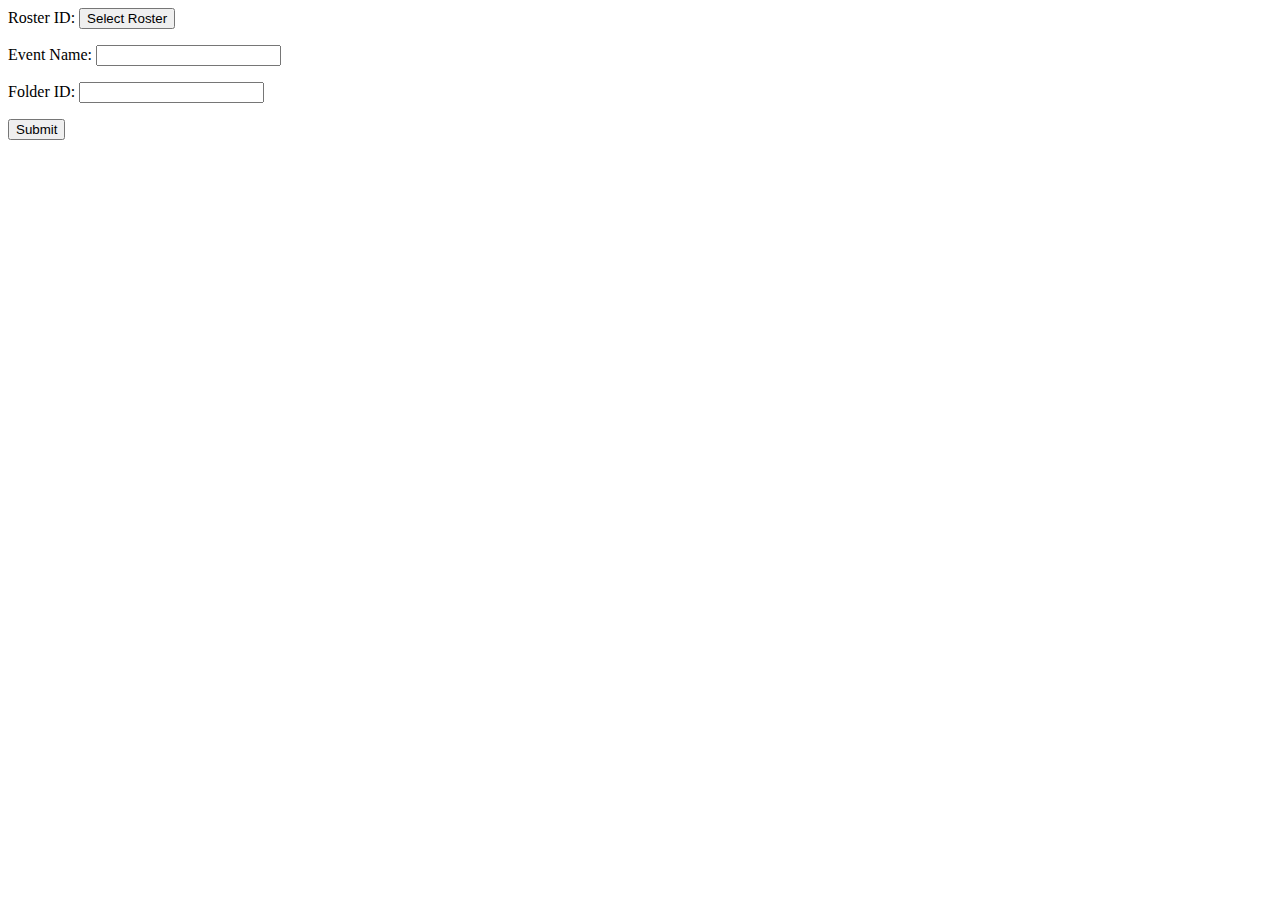
==== buzzcards.html @ 5ccb05c3 "Picker attempt" ====
<html>
	<head>

	</head>
	<body>
		<div id="scanningForm">
			<p>
				Roster ID: <input type="button" value="Select Roster" onclick="createRosterPicker()"/> <p id="rosterResult"></p>
			</p>
			<p>
				Event Name: <input type="text" id="eventName"/>
			</p>
			<p>
				Folder ID: <input type="text" id="folderId"/>
			</p>
			<p>
				<input type="submit" value="Submit" onclick="handleSubmit()"/>
			</p>
		</div>
		<div id="rosterOutput">

		</div>



		<script>
			var roster = [];
			var spreadsheetId = "";
			var rosterId = "";
            var signedIn = false;

            var API_KEY = "AIzaSyBAVdY6W4eW-Up1t53nAKlqDp1FHiJL_VM";

            var CLIENT_ID = "523456694441-v0mpgb9n57o11u1r87jfugo826mh8iqp.apps.googleusercontent.com";

            var SCOPE = "https://www.googleapis.com/auth/spreadsheets https://www.googleapis.com/auth/drive.file https://www.googleapis.com/auth/drive";

			function createSheet() {
			    var eventName = document.getElementById("eventName").value;
				var spreadsheetBody = {
                    "properties": {
                        "title": eventName,
                    }
				};

				var request = gapi.client.sheets.spreadsheets.create({}, spreadsheetBody);
				request.then(function(response) {
					console.log(response.result);
					spreadsheetId = response.result.spreadsheetId;
                    appendToSheet(["Name", "Timestamp"]);
                    saveCookies();
				}, function(reason) {
					console.log("error: " + reason.result.error.message);
				})
			}

			function handleSwipe(swipe) {
			    var re = /[90]\d{8}/;
			    var matches = swipe.match(re);
			    if (matches.length === 0) {
			        console.log("Invalid Swipe");
				}
				var gtid = matches[0];
				var hash = sha256_digest(gtid);

				foundName = null;

				roster.forEach((member) => {
				    if (member.hashedGtid === hash) {
				        foundName = member.name
					}
				});

				if (foundName) {
					var checkinValues = [foundName, new Date().toString()];
					appendToSheet(checkinValues);
				} else {
				    console.log("Not found");
				}
            }

            function appendToSheet(row) {
                gapi.client.sheets.spreadsheets.values.append({
                    spreadsheetId: spreadsheetId,
                    range: "A:B",
                    valueInputOption: "RAW",
                    resource: {
                        values:[row]
                    }
                }).then((response) => {
                    var result = response.result;
                    console.log(`${result.updates.updatedCells} cells appended.`)
                });
			}

			function loadRoster() {
                var params = {
                    spreadsheetId: rosterId,
                    ranges: "A:B",
                    includeGridData: true,
                };

                var request = gapi.client.sheets.spreadsheets.get(params);
                request.then(function(response) {
                    // TODO: Change code below to process the `response` object:
                    processRoster(response.result);
                }, function(reason) {
                    console.error('error: ' + reason.result.error.message);
                });
			}

			function handleSubmit(event) {
			    createSheet();
			}

			function processRoster(spreadsheet) {
			    var data = spreadsheet.sheets[0].data[0].rowData;
				var rowData = document.getElementById("rosterOutput");
			    data.forEach((row) => {
			        if (row.values[0].formattedValue) {
                        var member = {
                            name: row.values[0].formattedValue,
                            hashedGtid: row.values[1].formattedValue
                        }
                        roster.push(member);
					}
				});

			    console.log(roster);
			}

            let scanRead = '';
            let readingBarcode = false;

            let handleKeyPress = (e) => {
                if (e.keyCode === 59) { // semicolon
                    // Start of scan
                    readingBarcode = true;
                    e.preventDefault();
                    return;
                }

                if (readingBarcode) {
                    e.preventDefault();

                    if (e.keyCode === 13) { // Enter
                        readingBarcode = false;
                        handleSwipe(scanRead);
                        scanRead = '';
                        return;
                    }

                    // Append the next key to the end of the list
                    scanRead += e.key;
                }
            }

            document.addEventListener("keypress", handleKeyPress);

            function saveCookies() {
                document.cookie = "rosterId=" + rosterId;
                document.cookie = "spreadsheetId=" + spreadsheetId;
			}

			function getCookies() {
				rosterId = getCookie("rosterId");
				spreadsheetId = getCookie("spreadsheetId");
			}

            function getCookie(name) {
                var value = "; " + document.cookie;
                var parts = value.split("; " + name + "=");
                if (parts.length == 2) return parts.pop().split(";").shift();
            }

            var pickerApiLoaded = false;
            var oauthToken;

            // Use the API Loader script to load google.picker and gapi.auth.
            function onApiLoad() {
                gapi.load('client:auth2', onAuthApiLoad);
                gapi.load('picker', onPickerApiLoad);
            }

            function onAuthApiLoad() {

                gapi.client.init({
                    "apiKey" : API_KEY,
                    "clientId" : CLIENT_ID,
                    "scope" : SCOPE,
                    "discoveryDocs" : ['https://sheets.googleapis.com/$discovery/rest?version=v4'],
                }).then(function() {
                    gapi.auth2.getAuthInstance().isSignedIn.listen(updateSignInStatus);
                    if (!gapi.auth2.getAuthInstance().isSignedIn.get()) {
                        gapi.auth2.getAuthInstance().signIn();
                    }
                    updateSignInStatus(gapi.auth2.getAuthInstance().isSignedIn.get());
                })
            }

            function updateSignInStatus(isSignedIn) {
                signedIn = isSignedIn;
                if (isSignedIn) {
                    oauthToken = gapi.auth2.getAuthInstance().currentUser.get().getAuthResponse().id_token;
				}
            }

            function onPickerApiLoad() {
                pickerApiLoaded = true;
            }

            // Create and render a Picker object for picking roster
            function createRosterPicker() {
                if (pickerApiLoaded && oauthToken) {
                    var picker = new google.picker.PickerBuilder().
                    addView(google.picker.ViewId.SPREADSHEETS).
                    setOAuthToken(oauthToken).
                    setDeveloperKey(API_KEY).
                    setCallback(rosterPickerCallback).
                    build();
                    picker.setVisible(true);
                }
            }

            // A simple callback implementation.
            function rosterPickerCallback(data) {
                var newRoster = false;
                if (data[google.picker.Response.ACTION] == google.picker.Action.PICKED) {
                    var doc = data[google.picker.Response.DOCUMENTS][0];
                    rosterId = doc[google.picker.Document.ID];
                    newRoster = true;
                    loadRoster();
                }
                if (newRoster) {
                    document.getElementById('rosterResult').innerHTML = "Selected";
                }
            }

            getCookies();
		</script>
		<script src="sha256.js"></script>
		<script async defer src="https://apis.google.com/js/api.js"
			onload="this.onload=function(){};onApiLoad()"
			onreadystatechange="if (this.readyState === 'complete') this.onload();">
		</script>
	</body>
</html>
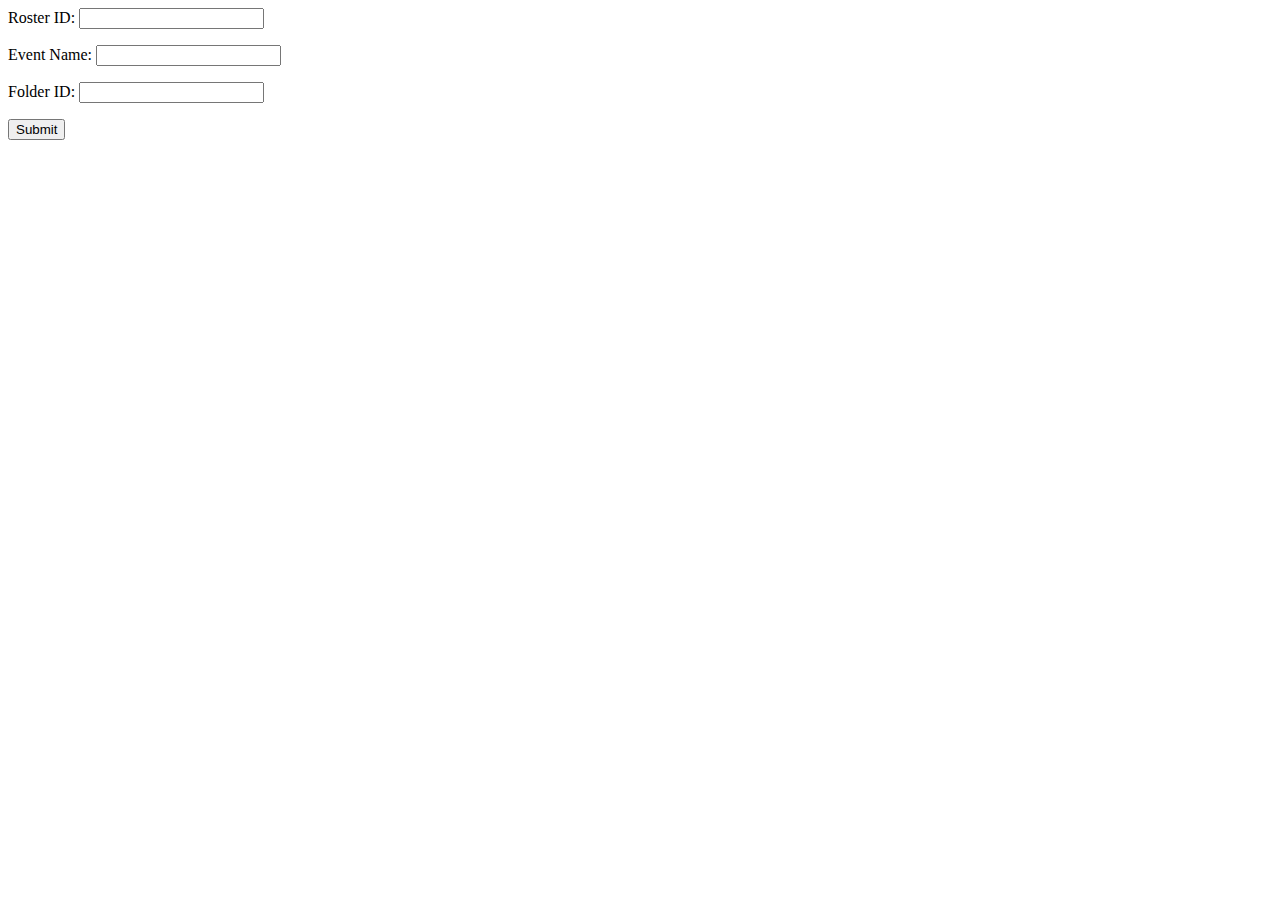
==== commit c5c5379c: "Finished scanning ability" ====
--- a/buzzcards.html
+++ b/buzzcards.html
@@ -5,7 +5,7 @@
 	<body>
 		<div id="scanningForm">
 			<p>
-				Roster ID: <input type="button" value="Select Roster" onclick="createRosterPicker()"/> <p id="rosterResult"></p>
+				Roster ID: <input type="text" id="rosterId"/>
 			</p>
 			<p>
 				Event Name: <input type="text" id="eventName"/>
@@ -17,66 +17,142 @@
 				<input type="submit" value="Submit" onclick="handleSubmit()"/>
 			</p>
 		</div>
-		<div id="rosterOutput">
-
+		<div id="scanningRunning" style="display:none">
+			<!--<input type="submit" value="Stop Scanning" onclick="deactivateScanning()" />-->
+			<h1>Swipe your buzzcards please.</h1>
+			<p>
+				Manual GTID Entry: <input type="text" id="manualEntry" /><input type="submit" value="Submit" onclick="manualEntry();" />
+			</p>
+			<p id="scanning"></p>
+			<div id="swipeOutput">
+				<p></p>
+			</div>
 		</div>
 
 
-
 		<script>
-			var roster = [];
-			var spreadsheetId = "";
-			var rosterId = "";
+            var spreadsheetId = "";
+            var rosterId = "";
             var signedIn = false;
+            var readingBarcode = false;
+            var scanRead = "";
+
+            var activeScanning = false;
+            var roster = [];
 
             var API_KEY = "AIzaSyBAVdY6W4eW-Up1t53nAKlqDp1FHiJL_VM";
-
             var CLIENT_ID = "523456694441-v0mpgb9n57o11u1r87jfugo826mh8iqp.apps.googleusercontent.com";
-
             var SCOPE = "https://www.googleapis.com/auth/spreadsheets https://www.googleapis.com/auth/drive.file https://www.googleapis.com/auth/drive";
 
-			function createSheet() {
-			    var eventName = document.getElementById("eventName").value;
-				var spreadsheetBody = {
+            function initBuzzcards() {
+                gapi.load("client:auth2", () => {
+                    gapi.client.init({
+                        "apiKey" : API_KEY,
+                        "clientId" : CLIENT_ID,
+                        "scope" : SCOPE,
+                        "discoveryDocs" : ['https://sheets.googleapis.com/$discovery/rest?version=v4'],
+					}).then(() => {
+					    gapi.auth2.getAuthInstance().isSignedIn.listen(updateSignedIn);
+
+					    if (!gapi.auth2.getAuthInstance().isSignedIn.get()) {
+                            gapi.auth2.getAuthInstance().signIn();
+                        }
+
+                        updateSignedIn(gapi.auth2.getAuthInstance().isSignedIn.get());
+
+                        document.addEventListener("keypress", handleKeyPress);
+					})
+				});
+			}
+
+            function updateSignedIn(isSignedIn) {
+                signedIn = true;
+
+                if (isSignedIn) {
+                    getCookies();
+
+                    if (rosterId !== "" && rosterId) {
+                        loadRoster();
+
+                        if (spreadsheetId !== "" && spreadsheetId) {
+                            loadSwipes();
+                            activateScanning();
+                        }
+                    }
+                }
+            }
+
+            function createSheet() {
+                var eventName = document.getElementById("eventName").value;
+                var spreadsheetBody = {
                     "properties": {
                         "title": eventName,
                     }
-				};
-
-				var request = gapi.client.sheets.spreadsheets.create({}, spreadsheetBody);
-				request.then(function(response) {
-					console.log(response.result);
-					spreadsheetId = response.result.spreadsheetId;
+                };
+                var request = gapi.client.sheets.spreadsheets.create({}, spreadsheetBody);
+                request.then(function(response) {
+                    console.log(response.result);
+                    spreadsheetId = response.result.spreadsheetId;
                     appendToSheet(["Name", "Timestamp"]);
                     saveCookies();
-				}, function(reason) {
-					console.log("error: " + reason.result.error.message);
-				})
-			}
-
-			function handleSwipe(swipe) {
-			    var re = /[90]\d{8}/;
-			    var matches = swipe.match(re);
-			    if (matches.length === 0) {
-			        console.log("Invalid Swipe");
-				}
-				var gtid = matches[0];
-				var hash = sha256_digest(gtid);
-
-				foundName = null;
-
-				roster.forEach((member) => {
-				    if (member.hashedGtid === hash) {
-				        foundName = member.name
-					}
-				});
-
-				if (foundName) {
-					var checkinValues = [foundName, new Date().toString()];
-					appendToSheet(checkinValues);
-				} else {
-				    console.log("Not found");
-				}
+                    activateScanning();
+                }, function(reason) {
+                    console.log("error: " + reason.result.error.message);
+                })
+            }
+
+            function loadRoster() {
+                var params = {
+                    spreadsheetId: rosterId,
+                    ranges: "A:B",
+                    includeGridData: true,
+                };
+                var request = gapi.client.sheets.spreadsheets.get(params);
+                request.then(function(response) {
+                    // TODO: Change code below to process the `response` object:
+                    processRoster(response.result);
+                }, function(reason) {
+                    console.error('error: ' + reason.result.error.message);
+                });
+            }
+
+            function loadSwipes() {
+                var params = {
+                    spreadsheetId: spreadsheetId,
+                    ranges: "A:A",
+                    includeGridData: true,
+                };
+                var request = gapi.client.sheets.spreadsheets.get(params);
+                request.then(function(response) {
+                    // TODO: Change code below to process the `response` object:
+                    processSwipes(response.result);
+                }, function(reason) {
+                    console.error('error: ' + reason.result.error.message);
+                });
+            }
+
+            function processRoster(spreadsheet) {
+                var data = spreadsheet.sheets[0].data[0].rowData;
+                data.forEach((row) => {
+                    if (row.values[0].formattedValue) {
+                        var member = {
+                            name: row.values[0].formattedValue,
+                            hashedGtid: row.values[1].formattedValue
+                        }
+                        roster.push(member);
+                    }
+                });
+                console.log(roster);
+            }
+
+            function processSwipes(spreadsheet) {
+                var data = spreadsheet.sheets[0].data[0].rowData;
+                data.forEach((row) => {
+                    if (row.values[0].formattedValue) {
+                        showSwipe(row.values[0].formattedValue);
+                    }
+                });
+                console.log(roster);
             }
 
             function appendToSheet(row) {
@@ -89,17 +165,16 @@
                     }
                 }).then((response) => {
                     var result = response.result;
-                    console.log(`${result.updates.updatedCells} cells appended.`)
-                });
-			}
-
-			function loadRoster() {
+                    console.log(`Row appended ${row}`);
+                });
+            }
+
+            function loadRoster() {
                 var params = {
                     spreadsheetId: rosterId,
                     ranges: "A:B",
                     includeGridData: true,
                 };
-
                 var request = gapi.client.sheets.spreadsheets.get(params);
                 request.then(function(response) {
                     // TODO: Change code below to process the `response` object:
@@ -107,140 +182,117 @@
                 }, function(reason) {
                     console.error('error: ' + reason.result.error.message);
                 });
-			}
-
-			function handleSubmit(event) {
-			    createSheet();
-			}
-
-			function processRoster(spreadsheet) {
-			    var data = spreadsheet.sheets[0].data[0].rowData;
-				var rowData = document.getElementById("rosterOutput");
-			    data.forEach((row) => {
-			        if (row.values[0].formattedValue) {
-                        var member = {
-                            name: row.values[0].formattedValue,
-                            hashedGtid: row.values[1].formattedValue
-                        }
-                        roster.push(member);
-					}
-				});
-
-			    console.log(roster);
-			}
-
-            let scanRead = '';
-            let readingBarcode = false;
-
-            let handleKeyPress = (e) => {
+            }
+
+            function showSwipe(name) {
+                if (name === "Name" || name === "") {
+                    return;
+				}
+                var output = document.getElementById("swipeOutput");
+                var nameElement = document.createElement("p");
+                nameElement.innerHTML = name;
+
+                output.insertBefore(nameElement, output.firstChild);
+			}
+
+            function handleSwipe(swipe) {
+                if (!activeScanning) {
+                    return;
+				}
+				if (swipe == "stop") {
+				    deactivateScanning();
+				    return;
+				}
+                var re = /[90]\d{8}/;
+                var matches = swipe.match(re);
+                if (!matches || matches.length === 0) {
+                    showSwipe("Not found/Invalid Entry");
+                    return;
+                }
+                var gtid = matches[0];
+                var hash = sha256_digest(gtid);
+                foundName = null;
+                roster.forEach((member) => {
+                    if (member.hashedGtid === hash) {
+                        foundName = member.name
+                    }
+                });
+                if (foundName) {
+                    var checkinValues = [foundName, new Date().toString()];
+                    appendToSheet(checkinValues);
+                    showSwipe(foundName);
+                } else {
+                    showSwipe("Not found/Invalid Swipe");
+                }
+            }
+
+            function handleKeyPress(e) {
                 if (e.keyCode === 59) { // semicolon
                     // Start of scan
                     readingBarcode = true;
+                    document.getElementById("scanning").innerHTML = "Scanning...";
                     e.preventDefault();
                     return;
                 }
-
                 if (readingBarcode) {
                     e.preventDefault();
-
                     if (e.keyCode === 13) { // Enter
                         readingBarcode = false;
                         handleSwipe(scanRead);
                         scanRead = '';
+                        document.getElementById("scanning").innerHTML = "";
                         return;
                     }
-
                     // Append the next key to the end of the list
                     scanRead += e.key;
                 }
-            }
-
-            document.addEventListener("keypress", handleKeyPress);
+			}
+
+            function handleSubmit(event) {
+                rosterId = document.getElementById("rosterId").value;
+                loadRoster();
+                createSheet();
+            }
+
+            function manualEntry() {
+                var entry = document.getElementById("manualEntry").value;
+                document.getElementById("manualEntry").value = "";
+                handleSwipe(entry);
+			}
+
+            function activateScanning() {
+                activeScanning = true;
+                document.getElementById("scanningForm").style.display = "none";
+                document.getElementById("scanningRunning").style.display = "block";
+			}
+
+			function deactivateScanning() {
+                activeScanning = false;
+                document.getElementById("scanningForm").style.display = "block";
+                document.getElementById("scanningRunning").style.display = "none";
+                document.getElementById("swipeOutput").innerHTML = "<p></p>";
+                rosterId = "";
+                spreadsheetId = "";
+                saveCookies();
+			}
 
             function saveCookies() {
                 document.cookie = "rosterId=" + rosterId;
                 document.cookie = "spreadsheetId=" + spreadsheetId;
-			}
-
-			function getCookies() {
-				rosterId = getCookie("rosterId");
-				spreadsheetId = getCookie("spreadsheetId");
-			}
-
+            }
+            function getCookies() {
+                rosterId = getCookie("rosterId");
+                spreadsheetId = getCookie("spreadsheetId");
+            }
             function getCookie(name) {
                 var value = "; " + document.cookie;
                 var parts = value.split("; " + name + "=");
                 if (parts.length == 2) return parts.pop().split(";").shift();
             }
-
-            var pickerApiLoaded = false;
-            var oauthToken;
-
-            // Use the API Loader script to load google.picker and gapi.auth.
-            function onApiLoad() {
-                gapi.load('client:auth2', onAuthApiLoad);
-                gapi.load('picker', onPickerApiLoad);
-            }
-
-            function onAuthApiLoad() {
-
-                gapi.client.init({
-                    "apiKey" : API_KEY,
-                    "clientId" : CLIENT_ID,
-                    "scope" : SCOPE,
-                    "discoveryDocs" : ['https://sheets.googleapis.com/$discovery/rest?version=v4'],
-                }).then(function() {
-                    gapi.auth2.getAuthInstance().isSignedIn.listen(updateSignInStatus);
-                    if (!gapi.auth2.getAuthInstance().isSignedIn.get()) {
-                        gapi.auth2.getAuthInstance().signIn();
-                    }
-                    updateSignInStatus(gapi.auth2.getAuthInstance().isSignedIn.get());
-                })
-            }
-
-            function updateSignInStatus(isSignedIn) {
-                signedIn = isSignedIn;
-                if (isSignedIn) {
-                    oauthToken = gapi.auth2.getAuthInstance().currentUser.get().getAuthResponse().id_token;
-				}
-            }
-
-            function onPickerApiLoad() {
-                pickerApiLoaded = true;
-            }
-
-            // Create and render a Picker object for picking roster
-            function createRosterPicker() {
-                if (pickerApiLoaded && oauthToken) {
-                    var picker = new google.picker.PickerBuilder().
-                    addView(google.picker.ViewId.SPREADSHEETS).
-                    setOAuthToken(oauthToken).
-                    setDeveloperKey(API_KEY).
-                    setCallback(rosterPickerCallback).
-                    build();
-                    picker.setVisible(true);
-                }
-            }
-
-            // A simple callback implementation.
-            function rosterPickerCallback(data) {
-                var newRoster = false;
-                if (data[google.picker.Response.ACTION] == google.picker.Action.PICKED) {
-                    var doc = data[google.picker.Response.DOCUMENTS][0];
-                    rosterId = doc[google.picker.Document.ID];
-                    newRoster = true;
-                    loadRoster();
-                }
-                if (newRoster) {
-                    document.getElementById('rosterResult').innerHTML = "Selected";
-                }
-            }
-
-            getCookies();
 		</script>
 		<script src="sha256.js"></script>
 		<script async defer src="https://apis.google.com/js/api.js"
-			onload="this.onload=function(){};onApiLoad()"
+			onload="this.onload=function(){};initBuzzcards()"
 			onreadystatechange="if (this.readyState === 'complete') this.onload();">
 		</script>
 	</body>
